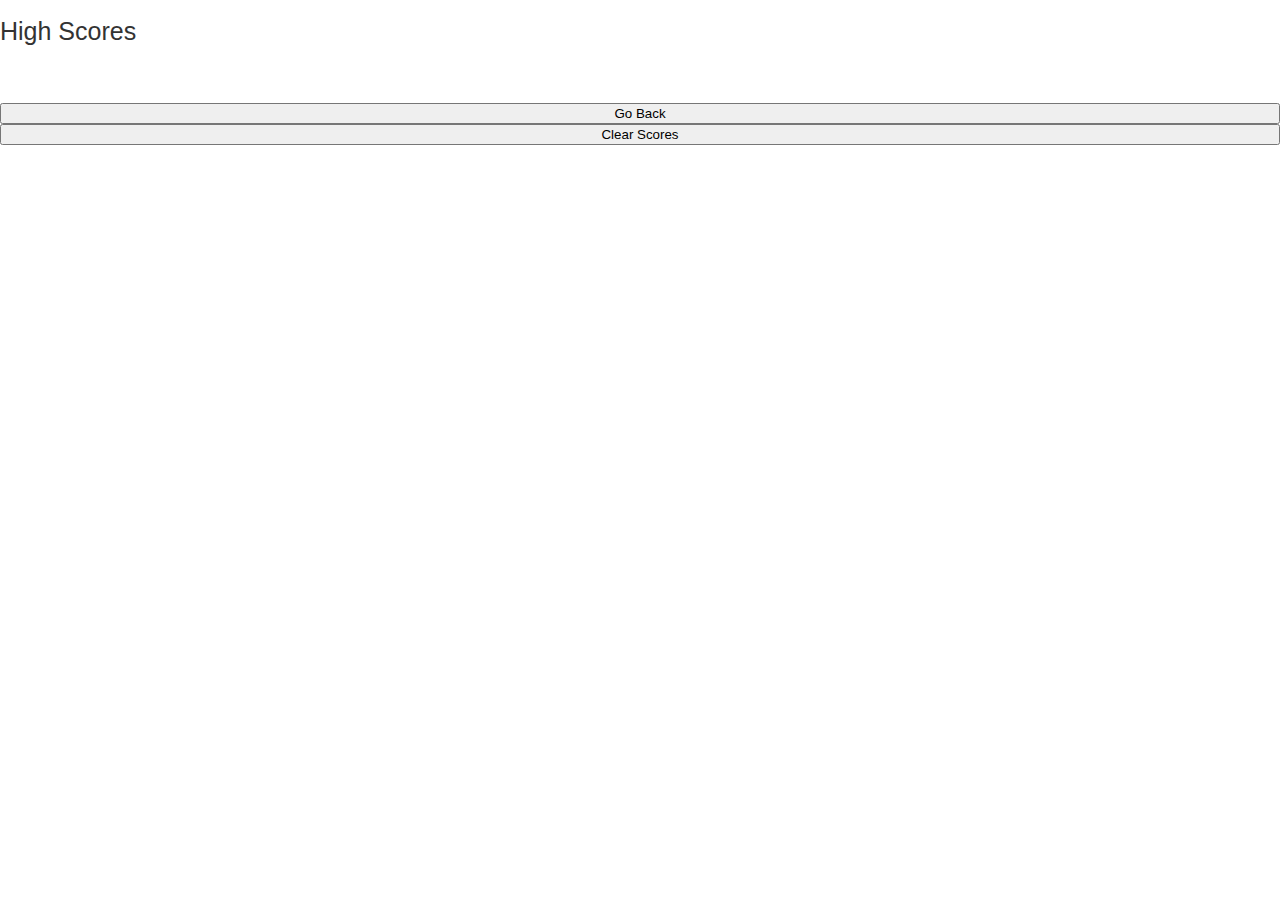
==== highscores.html @ bdfd34ce "created high score index and js" ====
<!DOCTYPE html>
<html lang="en">
<head>
    <meta charset="UTF-8">
    <meta name="viewport" content="width=device-width, initial-scale=1.0">
    <meta http-equiv="X-UA-Compatible" content="ie=edge">
    <link rel="stylesheet" href="assets/css/style.css">
    <title>High Scores</title>
</head>
<body>
    <div>
        <div class="wrapper"></div>
        <div class="quiz">
            <h1>High Scores</h1>
            <ul id="high-score"></ul>
            <button id="back-button">Go Back</button>
            <button id="clear-button" value="reset">Clear Scores</button>
        </div>
    </div>
    <script src="./assets/js/HighScore.js"></script>
</body>
</html>
---- assets/css/style.css ----
* {
    box-sizing: border-box;
  }
  
  :root {
    --grey: #333;
    font-size: 62.5%;
  }
  
  body {
    background: #fff;
    color: var(--grey);
    margin: 0;
    padding: 0;
    display: flex;
    min-height: 100vh;
    flex-direction: column;
    font-family: Arial, Helvetica, sans-serif;
  }

  .quiz p {
      font: 20px sans-serif;
  }

  .quiz h1 {
      font: 35px sans-serif;
  }

  .quiz ul {
      font: 20px sans-serif;
  }

  .no-bullets {
    text-decoration: none;
    list-style-type: none;
}
  
  header {
    width: 100%;
    padding: 30px 25px;
    display: flex;
    justify-content:space-between;
  }

  .highscore {
      width: 30%;
      color: var(--grey);
      text-align: center;
      font-size: 20px;
      color:plum;
  }

  .timeleft {
      width: 30%;
      color: red;
      text-align: center;
      font-size: 20px;
     
  }

  .wrapper {
      display:flex;
      justify-content: space-evenly;
  }

  .quiz {
      display: flex;
      flex-direction: column;
      justify-content: center;
      
  }
.quiz h1 {
    font-size: 25px;

}
.quiz ul {
    font-size: 20px;
}
.quiz li {
    background-color: greenyellow;
    margin-top: 8px;
    padding: 5px 20px;
    font-size: 22px;
    color: black;
    
}

#create-div {
    margin-top: 35px;
    border-top: 1px solid lightgray;
    color: lightgray;
}

#label-element {
  font-size: 20px;
  padding-bottom: 15px;
}

#initials {
  font-size: 20px;
  background-color: black;
  color: greenyellow;
}
.quiz li:hover {
    background-color: purple;
    color: white;

}

  #timerstart {
    outline: none;
    border: none;
    margin-top: 10px;
    padding: 10px 15px;
    margin-right: 40%;
    margin-left: 40%;
    background: greenyellow;
    font-size: 2.2rem;
    top: -3px;
  }
  
  #timerstart:hover {
    box-shadow: 0 2px var(--grey);
    top: -2px;
  }
  #timerstart:active {
    box-shadow: 0 0px var(--grey);
    top: 0;
  }
  
  
  /* MEDIA QUERY FOR SMALLER DESKTOP AND SMALLER */
@media screen and (max-width: 980px) {
  header {
    padding-bottom: 0;
    justify-content: center;
    position: relative;
  }
 
  header h1 {
    width: 100%;
    text-align: center;
  }
 
  header nav ul {
    margin-top: 20px;
    width: 100%;
    justify-content: center;
  }
  
  
 
  .wrapper {
   text-align: center;
 }
 
  .wrapper, .quiz {
   width: 100%;
 }
 
 }
 
 /* MEDIA QUERY FOR TABLES AND SMALLER */
 @media  screen and (max-width: 768px) {
   .quiz {
     padding: 30px 15px;
   }
   
   header {
    width: 100%;
    display: flex;
    flex-direction: column;
    justify-content: center;
    align-items: center;
  }
  .highscore {
    width: 100%;
}

.timeleft {
  margin-top: 15px; 
  width: 100%;
   
}
 
 }
 
 /* MEDIA QUERY FOR MONILE PHONES AND SMALLER */
 @media screen and (max-width: 575px){
  
  #timerstart {
    margin-right: 30%;
    margin-left: 30%;
    background: greenyellow;
    font-size: 2.2rem;
    


  }
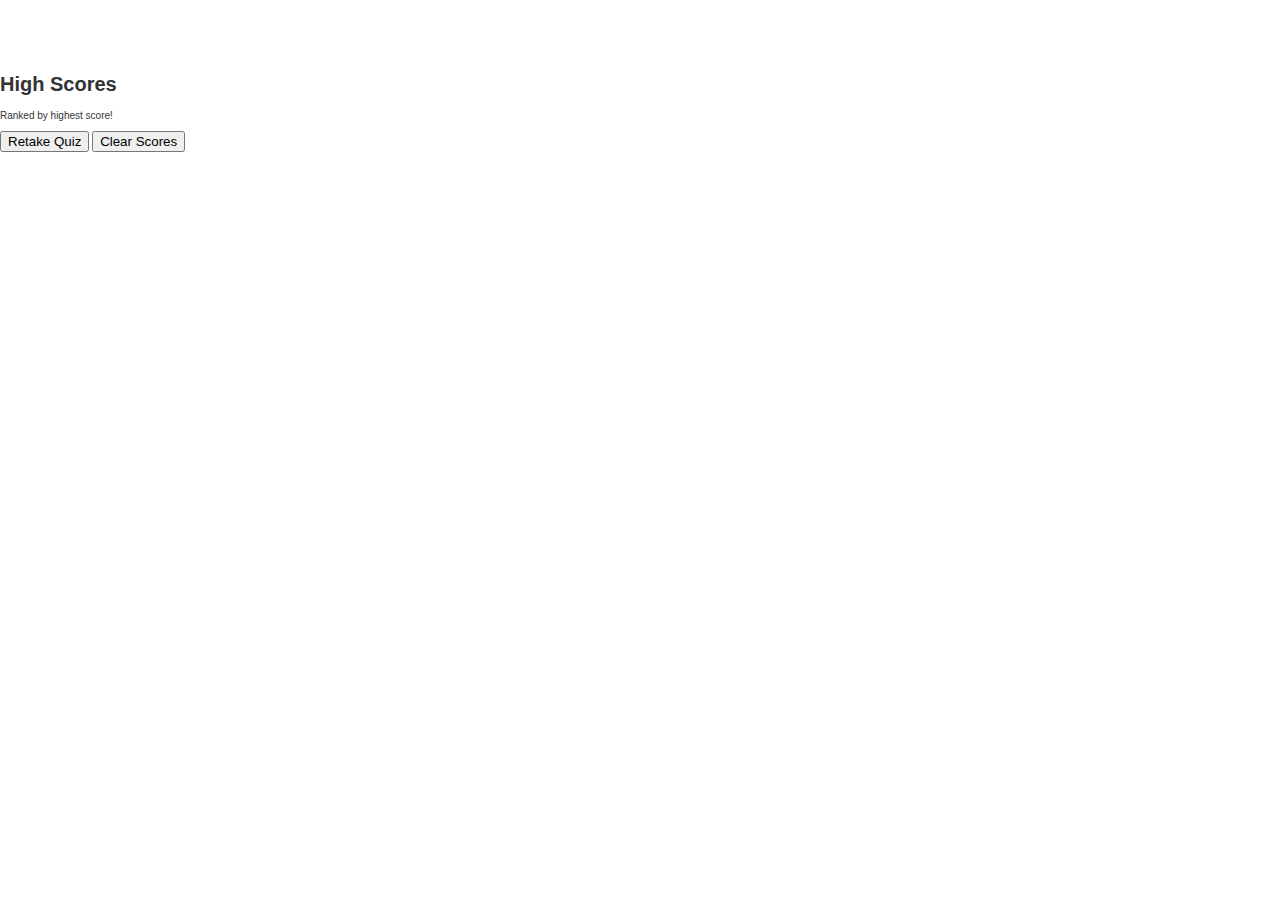
==== commit 49b0d451: "wrong asset location" ====
--- a/highscores.html
+++ b/highscores.html
@@ -4,19 +4,26 @@
     <meta charset="UTF-8">
     <meta name="viewport" content="width=device-width, initial-scale=1.0">
     <meta http-equiv="X-UA-Compatible" content="ie=edge">
-    <link rel="stylesheet" href="assets/css/style.css">
+    <link rel="stylesheet" href="assets/css/style.css"/>
+    <link rel="stylesheet" href="assets/css/hs.css"/>
     <title>High Scores</title>
 </head>
 <body>
-    <div>
-        <div class="wrapper"></div>
-        <div class="quiz">
+     <header>
+        <div class="highscore"></div>
+        <div class="timeleft"></div>
+    </header>
+    
+        <div class="hwrapper">
+        <div class="highs">
             <h1>High Scores</h1>
-            <ul id="high-score"></ul>
-            <button id="back-button">Go Back</button>
-            <button id="clear-button" value="reset">Clear Scores</button>
+            <p>Ranked by highest score!</p>
+            <ol id="high-score"></ol>
+            <button id="back-button" >Retake Quiz</button>
+            <button id="clear-button"  value="reset">Clear Scores</button>
         </div>
     </div>
-    <script src="./assets/js/HighScore.js"></script>
+   
+    <script src="assets/js/HighScore.js"></script>
 </body>
 </html>